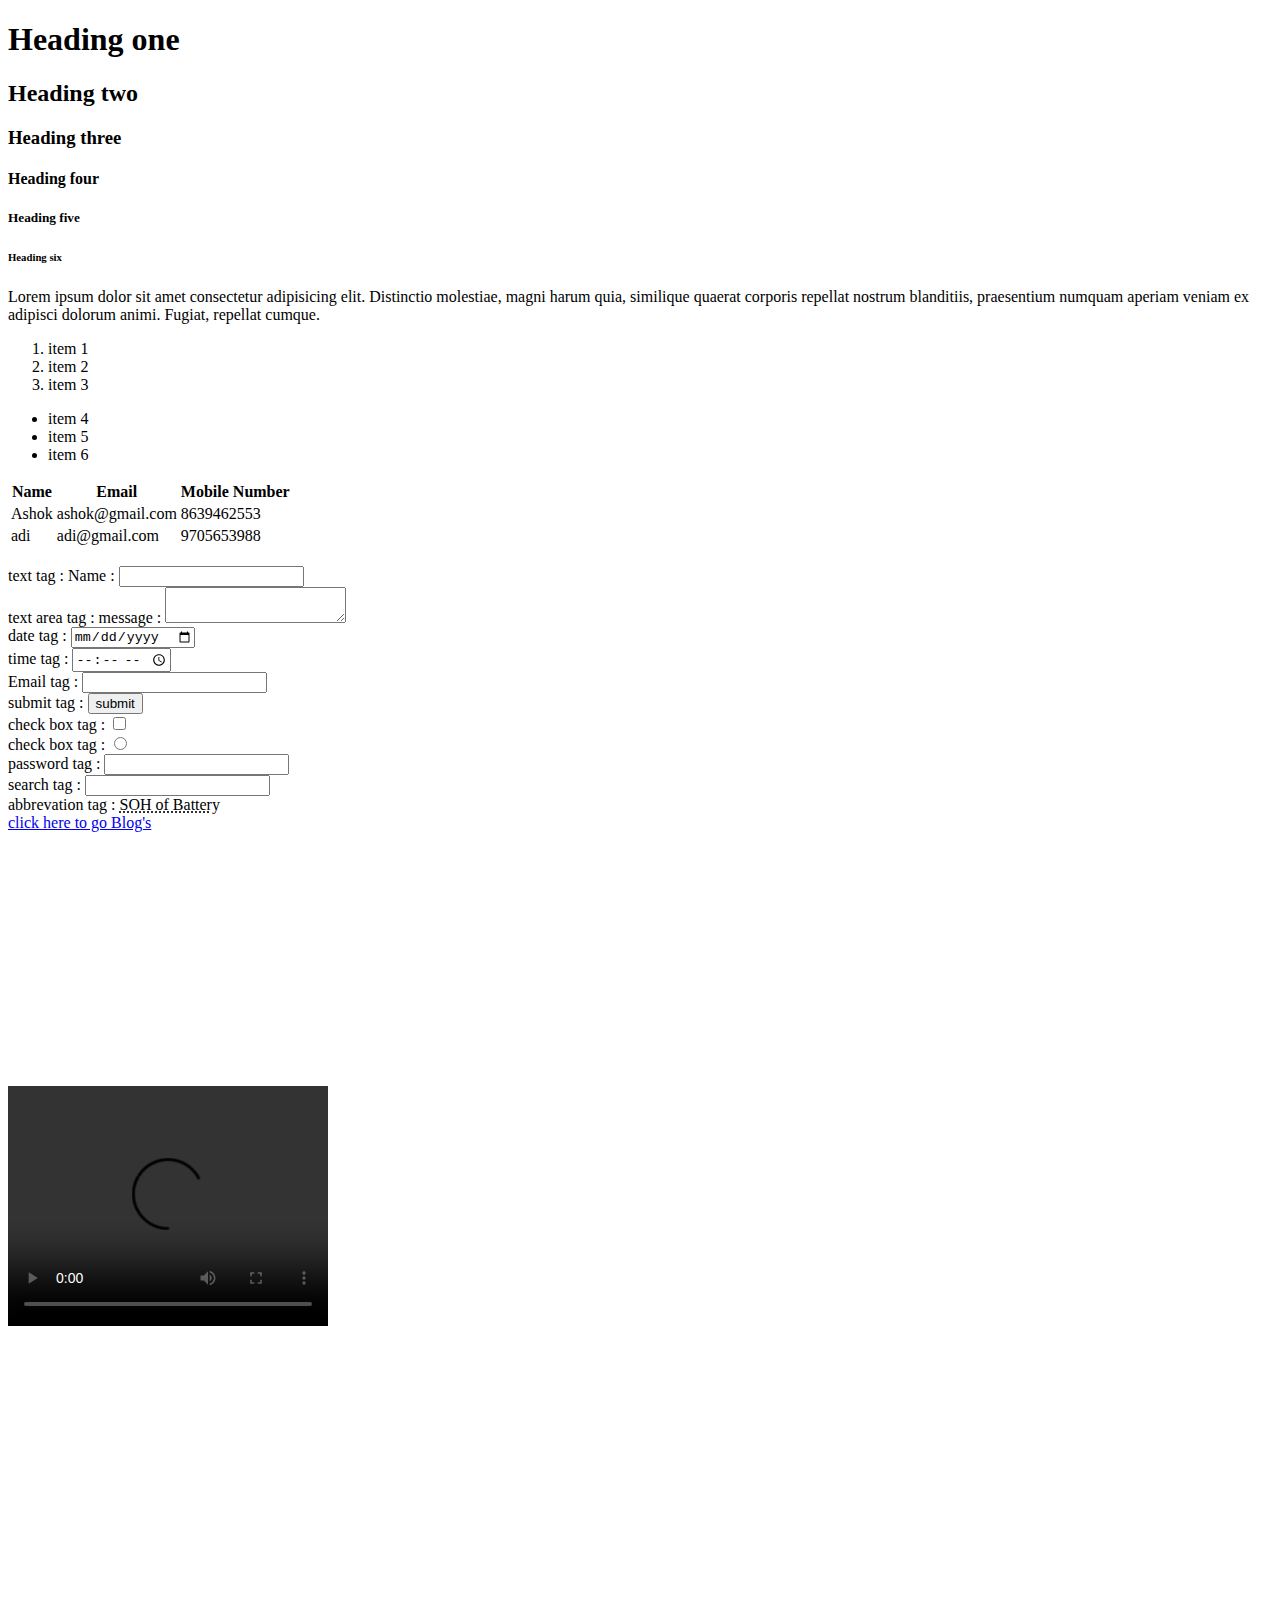
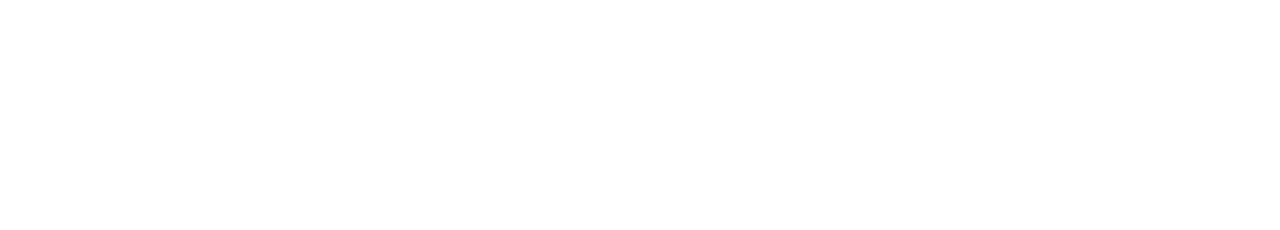
==== index.html @ b2226039 "first commit" ====
<!DOCTYPE html>
<html lang="en">
	<head>
		<meta charset="UTF-8" />
		<meta name="viewport" content="width=device-width, initial-scale=1.0" />
		<title>Document</title>
	</head>
	<body>
		<!-- headings -->
		<h1>Heading one</h1>
		<h2>Heading two</h2>
		<h3>Heading three</h3>
		<h4>Heading four</h4>
		<h5>Heading five</h5>
		<h6>Heading six</h6>
		<!-- paragraph tag -->
		<p>
			Lorem ipsum dolor sit amet consectetur adipisicing elit. Distinctio
			molestiae, magni harum quia, similique quaerat corporis repellat nostrum
			blanditiis, praesentium numquam aperiam veniam ex adipisci dolorum animi.
			Fugiat, repellat cumque.
		</p>
		<!-- oder list -->
		<ol>
			<li>item 1</li>
			<li>item 2</li>
			<li>item 3</li>
		</ol>
		<ul>
			<li>item 4</li>
			<li>item 5</li>
			<li>item 6</li>
		</ul>

		<!-- table -->
		<table>
			<thead>
				<tr>
					<th>Name</th>
					<th>Email</th>
					<th>Mobile Number</th>
				</tr>
			</thead>
			<tbody>
				<tr>
					<td>Ashok</td>
					<td>ashok@gmail.com</td>
					<td>8639462553</td>
				</tr>
				<tr>
					<td>adi</td>
					<td>adi@gmail.com</td>
					<td>9705653988</td>
				</tr>
			</tbody>
		</table>

		<!-- image tag.... -->
		<img
			width="150px"
			src="https://live.staticflickr.com/4365/37082384235_a643fba80d_b.jpg"
			alt=""
		/>
		<br />
		<!-- input tags.... -->
		text tag : Name : <input type="text" /><br />
		text area tag : message : <textarea name="" id=""></textarea><br />
		date tag : <input type="date" /><br />
		time tag : <input type="time" name="" id="" /><br />
		Email tag : <input type="email" name="" id="" /><br />
		submit tag : <input type="button" value="submit" /><br />
		check box tag : <input type="checkbox" name="" id="" /><br />
		check box tag : <input type="radio" name="" id="" /><br />
		password tag : <input type="password" name="" id="" /><br />
		search tag : <input type="search" /><br />
		abbrevation tag : <abbr title="state of Health">SOH of Battery</abbr><br />

		<!-- link tag... -->
		<a href="blog.html">click here to go Blog's</a> <br />
		<!-- vedio tag... -->
		<iframe
			width="350"
			height="250"
			src="https://www.youtube.com/embed/bENSZJYCilY?si=FPAreMoZOmxPuD4i"
			title="YouTube video player"
			frameborder="0"
			allow="accelerometer; autoplay; clipboard-write; encrypted-media; gyroscope; picture-in-picture; web-share"
			referrerpolicy="strict-origin-when-cross-origin"
			allowfullscreen
		></iframe> <br>
		<video width="320" height="240" controls>
			<source src="vedio.mp4.mp4" type="video/mp4" />
			Your browser does not support the video tag.
		</video>

		<div style="margin-top: 500px"></div>
	</body>
</html>
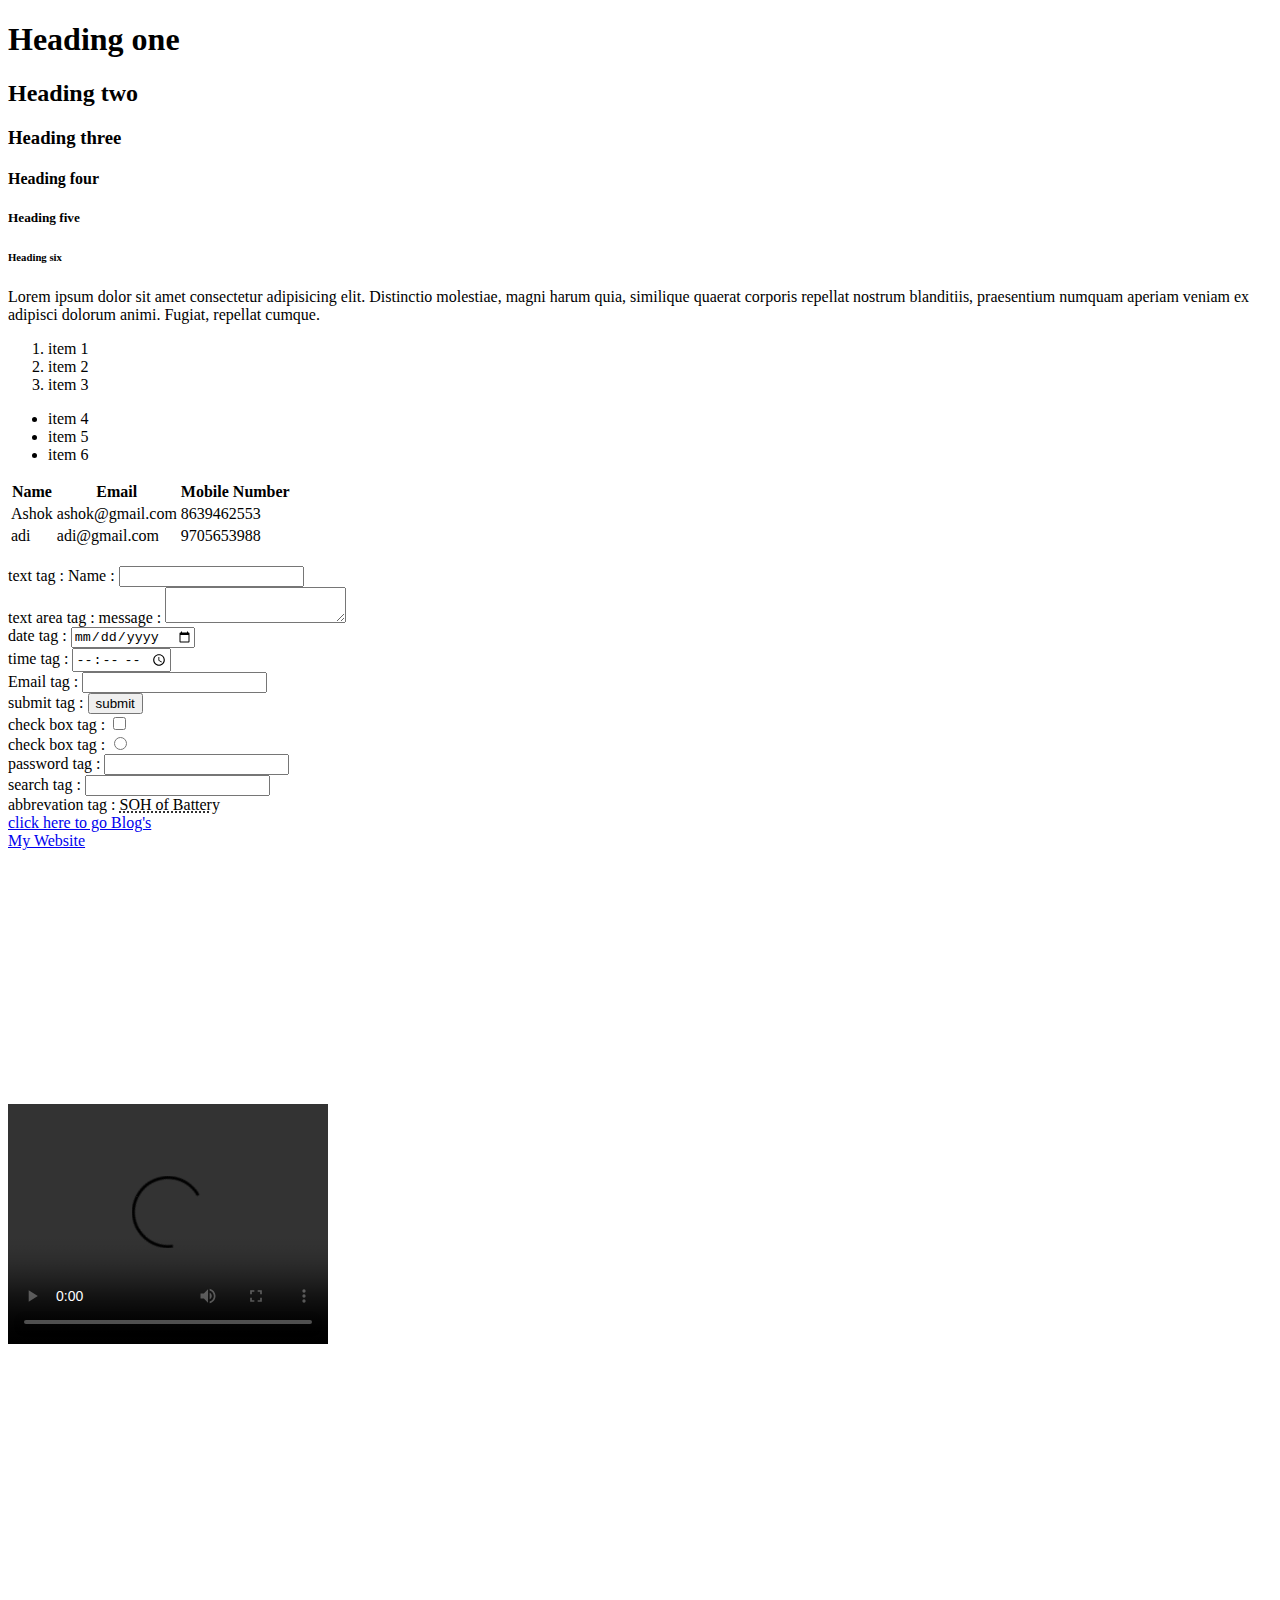
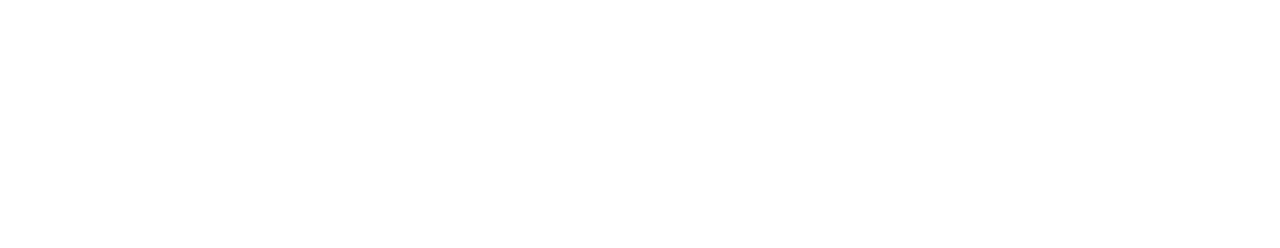
==== commit d7620e73: "second commit" ====
--- a/index.html
+++ b/index.html
@@ -77,6 +77,7 @@
 
 		<!-- link tag... -->
 		<a href="blog.html">click here to go Blog's</a> <br />
+		<a href="web.html">My Website</a> <br />
 		<!-- vedio tag... -->
 		<iframe
 			width="350"
